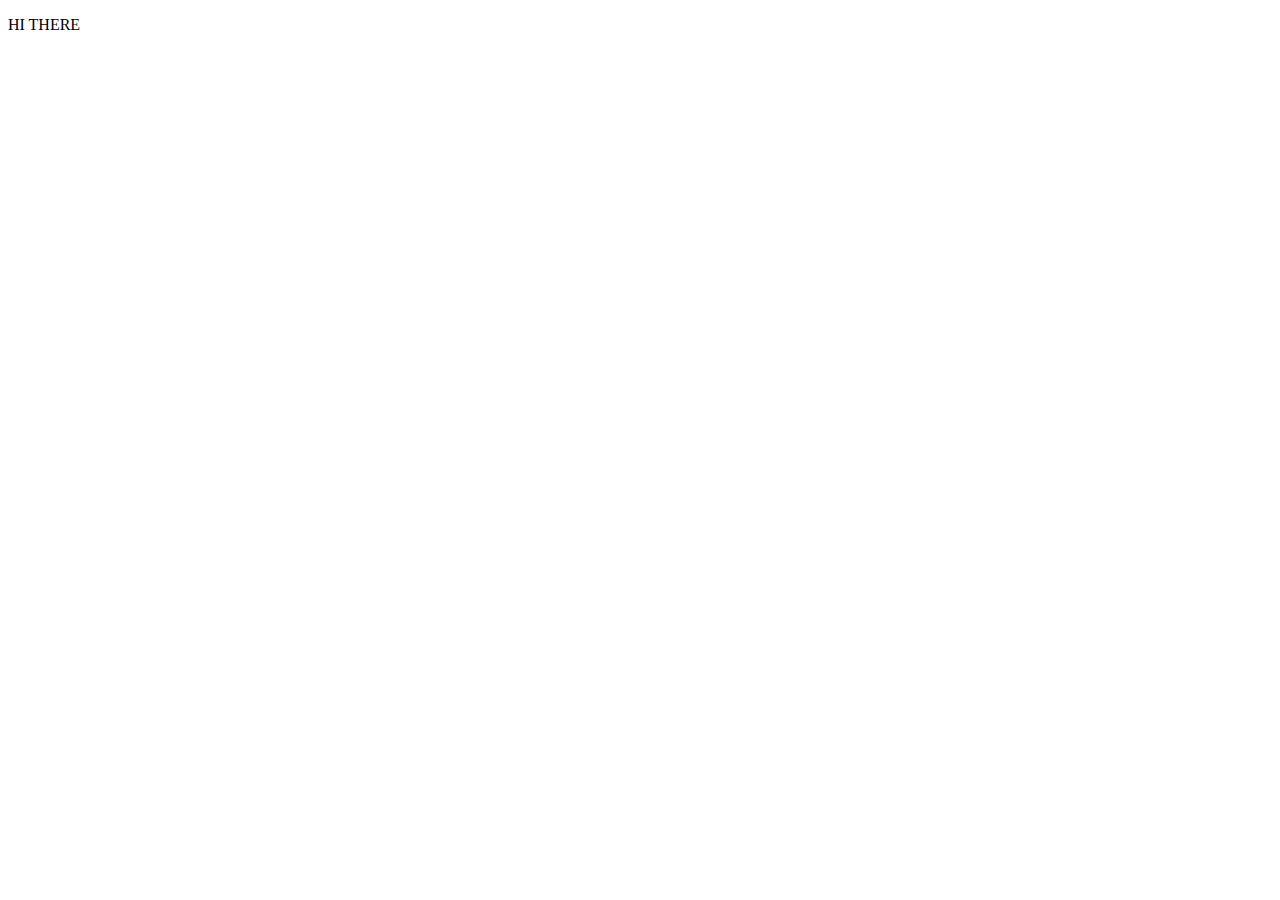
==== glossary.html @ 3cacd226 "Add files via upload" ====
<!doctype html>
<html>
	<head>
	<link rel="stylesheet" type="text/css" href="glossary.css" />
	<meta charset = "UTF-8">
	<title>Glossary</title>
	</head>
	<body>
	<p> HI THERE</p> 
	</body>
</html>
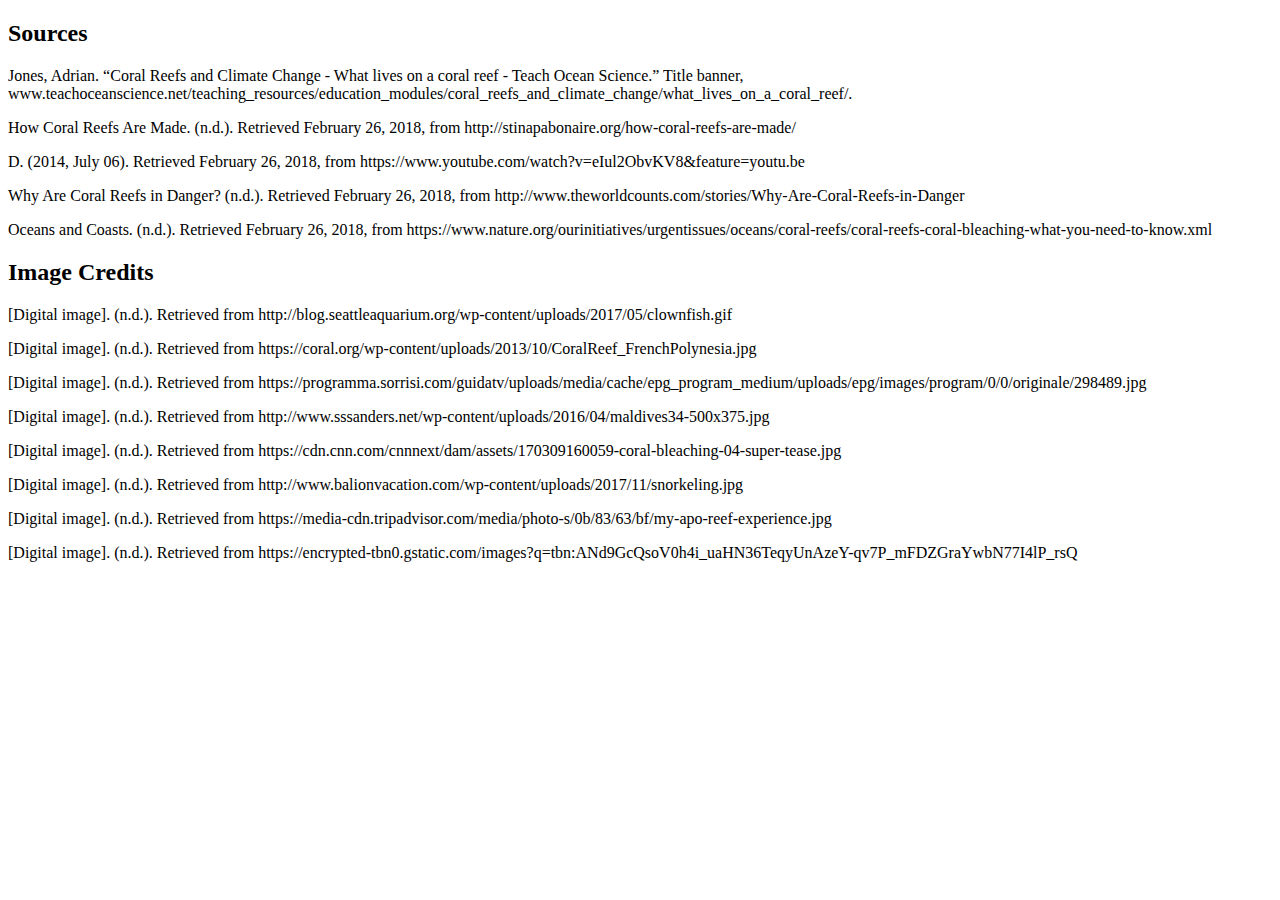
==== commit 4eed6968: "Update glossary.html" ====
--- a/glossary.html
+++ b/glossary.html
@@ -3,9 +3,25 @@
 	<head>
 	<link rel="stylesheet" type="text/css" href="glossary.css" />
 	<meta charset = "UTF-8">
-	<title>Glossary</title>
+	<title>SOURCES</title>
 	</head>
 	<body>
-	<p> HI THERE</p> 
+	<h2>Sources</h2>
+	<p>Jones, Adrian. “Coral Reefs and Climate Change - What lives on a coral reef - Teach Ocean Science.” Title banner, www.teachoceanscience.net/teaching_resources/education_modules/coral_reefs_and_climate_change/what_lives_on_a_coral_reef/.</p>
+	<p>How Coral Reefs Are Made. (n.d.). Retrieved February 26, 2018, from http://stinapabonaire.org/how-coral-reefs-are-made/</p>
+	<p>D. (2014, July 06). Retrieved February 26, 2018, from https://www.youtube.com/watch?v=eIul2ObvKV8&feature=youtu.be</p>
+	<p>Why Are Coral Reefs in Danger? (n.d.). Retrieved February 26, 2018, from http://www.theworldcounts.com/stories/Why-Are-Coral-Reefs-in-Danger</p>
+	<p>Oceans and Coasts. (n.d.). Retrieved February 26, 2018, from https://www.nature.org/ourinitiatives/urgentissues/oceans/coral-reefs/coral-reefs-coral-bleaching-what-you-need-to-know.xml</p>      
+	<h2>Image Credits</h2>
+	<p>[Digital image]. (n.d.). Retrieved from http://blog.seattleaquarium.org/wp-content/uploads/2017/05/clownfish.gif</p>
+	<p>[Digital image]. (n.d.). Retrieved from https://coral.org/wp-content/uploads/2013/10/CoralReef_FrenchPolynesia.jpg</p>
+	<p>[Digital image]. (n.d.). Retrieved from https://programma.sorrisi.com/guidatv/uploads/media/cache/epg_program_medium/uploads/epg/images/program/0/0/originale/298489.jpg</p>
+	<p>[Digital image]. (n.d.). Retrieved from http://www.sssanders.net/wp-content/uploads/2016/04/maldives34-500x375.jpg</p>
+	<p>[Digital image]. (n.d.). Retrieved from https://cdn.cnn.com/cnnnext/dam/assets/170309160059-coral-bleaching-04-super-tease.jpg</p>
+	<p>[Digital image]. (n.d.). Retrieved from http://www.balionvacation.com/wp-content/uploads/2017/11/snorkeling.jpg</p>
+	<p>[Digital image]. (n.d.). Retrieved from https://media-cdn.tripadvisor.com/media/photo-s/0b/83/63/bf/my-apo-reef-experience.jpg</p>
+	<p>[Digital image]. (n.d.). Retrieved from https://encrypted-tbn0.gstatic.com/images?q=tbn:ANd9GcQsoV0h4i_uaHN36TeqyUnAzeY-qv7P_mFDZGraYwbN77I4lP_rsQ</p>
+
+
 	</body>
-</html>+</html>
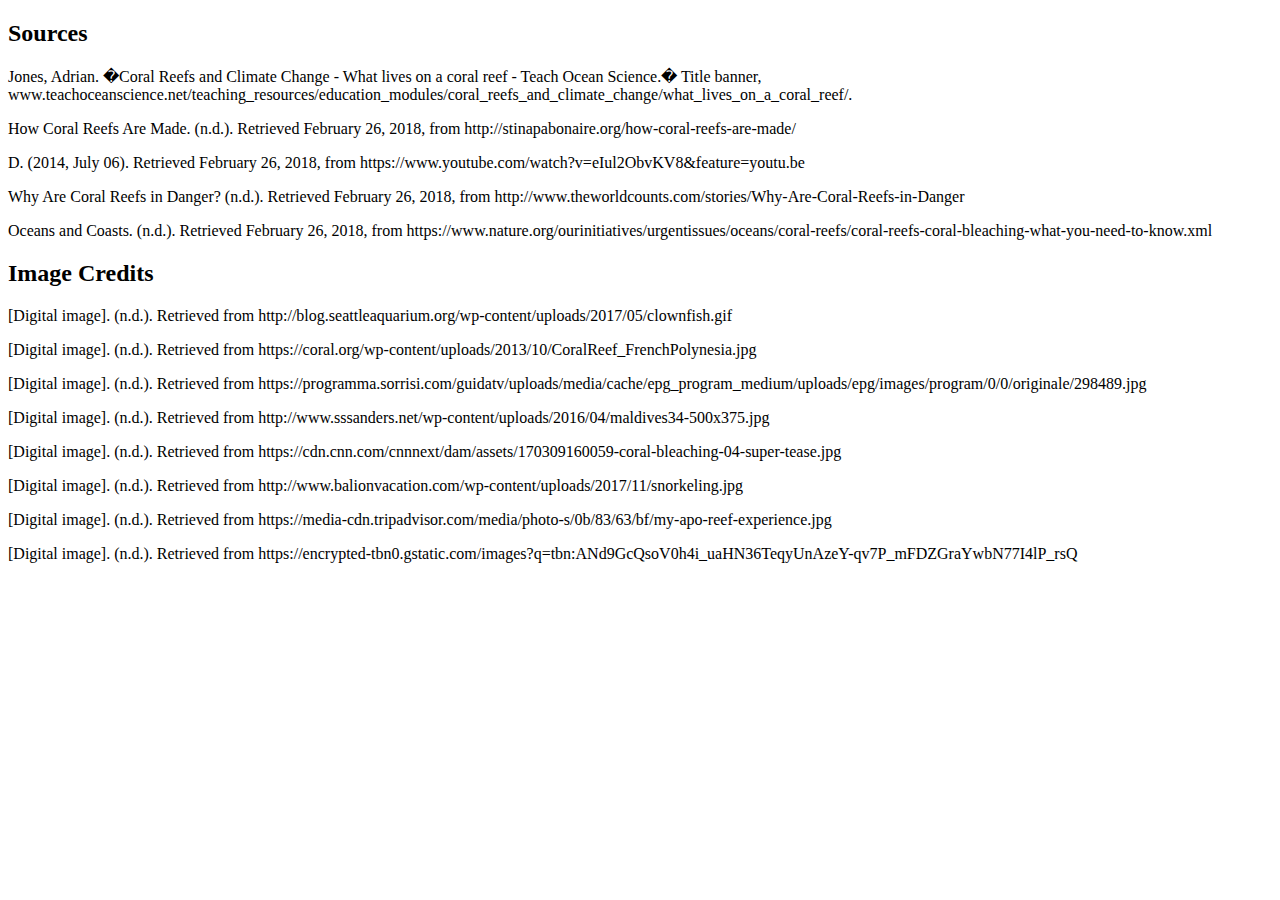
==== commit 923177b4: "Add files via upload" ====
--- a/glossary.html
+++ b/glossary.html
@@ -1,27 +1,27 @@
-<!doctype html>
-<html>
-	<head>
-	<link rel="stylesheet" type="text/css" href="glossary.css" />
-	<meta charset = "UTF-8">
-	<title>SOURCES</title>
-	</head>
-	<body>
-	<h2>Sources</h2>
-	<p>Jones, Adrian. “Coral Reefs and Climate Change - What lives on a coral reef - Teach Ocean Science.” Title banner, www.teachoceanscience.net/teaching_resources/education_modules/coral_reefs_and_climate_change/what_lives_on_a_coral_reef/.</p>
-	<p>How Coral Reefs Are Made. (n.d.). Retrieved February 26, 2018, from http://stinapabonaire.org/how-coral-reefs-are-made/</p>
-	<p>D. (2014, July 06). Retrieved February 26, 2018, from https://www.youtube.com/watch?v=eIul2ObvKV8&feature=youtu.be</p>
-	<p>Why Are Coral Reefs in Danger? (n.d.). Retrieved February 26, 2018, from http://www.theworldcounts.com/stories/Why-Are-Coral-Reefs-in-Danger</p>
-	<p>Oceans and Coasts. (n.d.). Retrieved February 26, 2018, from https://www.nature.org/ourinitiatives/urgentissues/oceans/coral-reefs/coral-reefs-coral-bleaching-what-you-need-to-know.xml</p>      
-	<h2>Image Credits</h2>
-	<p>[Digital image]. (n.d.). Retrieved from http://blog.seattleaquarium.org/wp-content/uploads/2017/05/clownfish.gif</p>
-	<p>[Digital image]. (n.d.). Retrieved from https://coral.org/wp-content/uploads/2013/10/CoralReef_FrenchPolynesia.jpg</p>
-	<p>[Digital image]. (n.d.). Retrieved from https://programma.sorrisi.com/guidatv/uploads/media/cache/epg_program_medium/uploads/epg/images/program/0/0/originale/298489.jpg</p>
-	<p>[Digital image]. (n.d.). Retrieved from http://www.sssanders.net/wp-content/uploads/2016/04/maldives34-500x375.jpg</p>
-	<p>[Digital image]. (n.d.). Retrieved from https://cdn.cnn.com/cnnnext/dam/assets/170309160059-coral-bleaching-04-super-tease.jpg</p>
-	<p>[Digital image]. (n.d.). Retrieved from http://www.balionvacation.com/wp-content/uploads/2017/11/snorkeling.jpg</p>
-	<p>[Digital image]. (n.d.). Retrieved from https://media-cdn.tripadvisor.com/media/photo-s/0b/83/63/bf/my-apo-reef-experience.jpg</p>
-	<p>[Digital image]. (n.d.). Retrieved from https://encrypted-tbn0.gstatic.com/images?q=tbn:ANd9GcQsoV0h4i_uaHN36TeqyUnAzeY-qv7P_mFDZGraYwbN77I4lP_rsQ</p>
-
-
-	</body>
-</html>
+<!doctype html>
+<html>
+	<head>
+	<link rel="stylesheet" type="text/css" href="glossary.css" />
+	<meta charset = "UTF-8">
+	<title>SOURCES</title>
+	</head>
+	<body>
+	<h2>Sources</h2>
+	<p>Jones, Adrian. �Coral Reefs and Climate Change - What lives on a coral reef - Teach Ocean Science.� Title banner, www.teachoceanscience.net/teaching_resources/education_modules/coral_reefs_and_climate_change/what_lives_on_a_coral_reef/.</p>
+	<p>How Coral Reefs Are Made. (n.d.). Retrieved February 26, 2018, from http://stinapabonaire.org/how-coral-reefs-are-made/</p>
+	<p>D. (2014, July 06). Retrieved February 26, 2018, from https://www.youtube.com/watch?v=eIul2ObvKV8&feature=youtu.be</p>
+	<p>Why Are Coral Reefs in Danger? (n.d.). Retrieved February 26, 2018, from http://www.theworldcounts.com/stories/Why-Are-Coral-Reefs-in-Danger</p>
+	<p>Oceans and Coasts. (n.d.). Retrieved February 26, 2018, from https://www.nature.org/ourinitiatives/urgentissues/oceans/coral-reefs/coral-reefs-coral-bleaching-what-you-need-to-know.xml</p>      
+	<h2>Image Credits</h2>
+	<p>[Digital image]. (n.d.). Retrieved from http://blog.seattleaquarium.org/wp-content/uploads/2017/05/clownfish.gif</p>
+	<p>[Digital image]. (n.d.). Retrieved from https://coral.org/wp-content/uploads/2013/10/CoralReef_FrenchPolynesia.jpg</p>
+	<p>[Digital image]. (n.d.). Retrieved from https://programma.sorrisi.com/guidatv/uploads/media/cache/epg_program_medium/uploads/epg/images/program/0/0/originale/298489.jpg</p>
+	<p>[Digital image]. (n.d.). Retrieved from http://www.sssanders.net/wp-content/uploads/2016/04/maldives34-500x375.jpg</p>
+	<p>[Digital image]. (n.d.). Retrieved from https://cdn.cnn.com/cnnnext/dam/assets/170309160059-coral-bleaching-04-super-tease.jpg</p>
+	<p>[Digital image]. (n.d.). Retrieved from http://www.balionvacation.com/wp-content/uploads/2017/11/snorkeling.jpg</p>
+	<p>[Digital image]. (n.d.). Retrieved from https://media-cdn.tripadvisor.com/media/photo-s/0b/83/63/bf/my-apo-reef-experience.jpg</p>
+	<p>[Digital image]. (n.d.). Retrieved from https://encrypted-tbn0.gstatic.com/images?q=tbn:ANd9GcQsoV0h4i_uaHN36TeqyUnAzeY-qv7P_mFDZGraYwbN77I4lP_rsQ</p>
+
+
+	</body>
+</html>
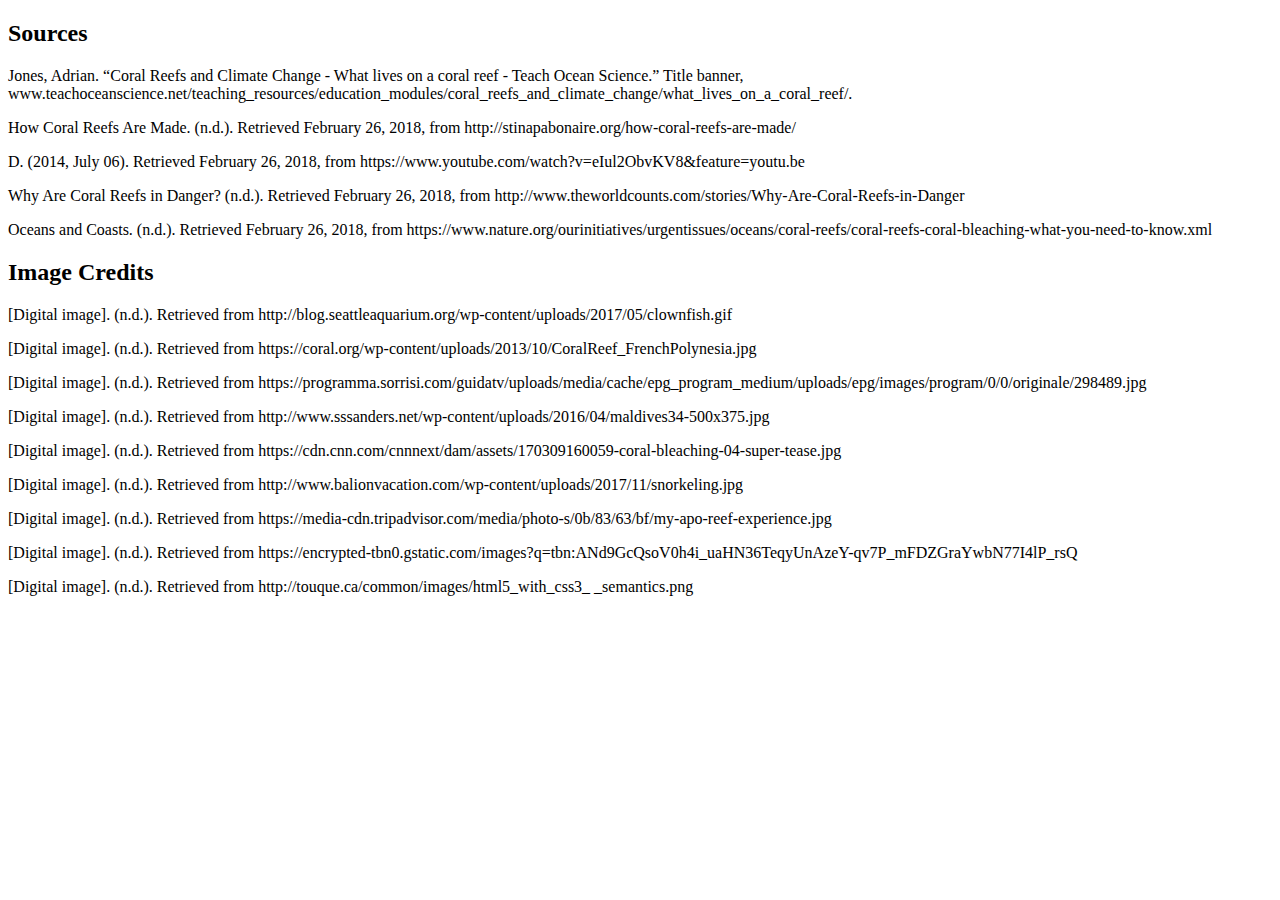
==== commit 4219b0e2: "Update glossary.html" ====
--- a/glossary.html
+++ b/glossary.html
@@ -2,17 +2,19 @@
 <html>
 	<head>
 	<link rel="stylesheet" type="text/css" href="glossary.css" />
+	<!--Linking css to html--> 
 	<meta charset = "UTF-8">
 	<title>SOURCES</title>
 	</head>
 	<body>
 	<h2>Sources</h2>
-	<p>Jones, Adrian. �Coral Reefs and Climate Change - What lives on a coral reef - Teach Ocean Science.� Title banner, www.teachoceanscience.net/teaching_resources/education_modules/coral_reefs_and_climate_change/what_lives_on_a_coral_reef/.</p>
+	<p>Jones, Adrian. “Coral Reefs and Climate Change - What lives on a coral reef - Teach Ocean Science.” Title banner, www.teachoceanscience.net/teaching_resources/education_modules/coral_reefs_and_climate_change/what_lives_on_a_coral_reef/.</p>
 	<p>How Coral Reefs Are Made. (n.d.). Retrieved February 26, 2018, from http://stinapabonaire.org/how-coral-reefs-are-made/</p>
 	<p>D. (2014, July 06). Retrieved February 26, 2018, from https://www.youtube.com/watch?v=eIul2ObvKV8&feature=youtu.be</p>
 	<p>Why Are Coral Reefs in Danger? (n.d.). Retrieved February 26, 2018, from http://www.theworldcounts.com/stories/Why-Are-Coral-Reefs-in-Danger</p>
 	<p>Oceans and Coasts. (n.d.). Retrieved February 26, 2018, from https://www.nature.org/ourinitiatives/urgentissues/oceans/coral-reefs/coral-reefs-coral-bleaching-what-you-need-to-know.xml</p>      
 	<h2>Image Credits</h2>
+	<!-- Image Credits heading--> 
 	<p>[Digital image]. (n.d.). Retrieved from http://blog.seattleaquarium.org/wp-content/uploads/2017/05/clownfish.gif</p>
 	<p>[Digital image]. (n.d.). Retrieved from https://coral.org/wp-content/uploads/2013/10/CoralReef_FrenchPolynesia.jpg</p>
 	<p>[Digital image]. (n.d.). Retrieved from https://programma.sorrisi.com/guidatv/uploads/media/cache/epg_program_medium/uploads/epg/images/program/0/0/originale/298489.jpg</p>
@@ -21,7 +23,7 @@
 	<p>[Digital image]. (n.d.). Retrieved from http://www.balionvacation.com/wp-content/uploads/2017/11/snorkeling.jpg</p>
 	<p>[Digital image]. (n.d.). Retrieved from https://media-cdn.tripadvisor.com/media/photo-s/0b/83/63/bf/my-apo-reef-experience.jpg</p>
 	<p>[Digital image]. (n.d.). Retrieved from https://encrypted-tbn0.gstatic.com/images?q=tbn:ANd9GcQsoV0h4i_uaHN36TeqyUnAzeY-qv7P_mFDZGraYwbN77I4lP_rsQ</p>
-
+	<p>[Digital image]. (n.d.). Retrieved from http://touque.ca/common/images/html5_with_css3_ _semantics.png</p>
 
 	</body>
 </html>
